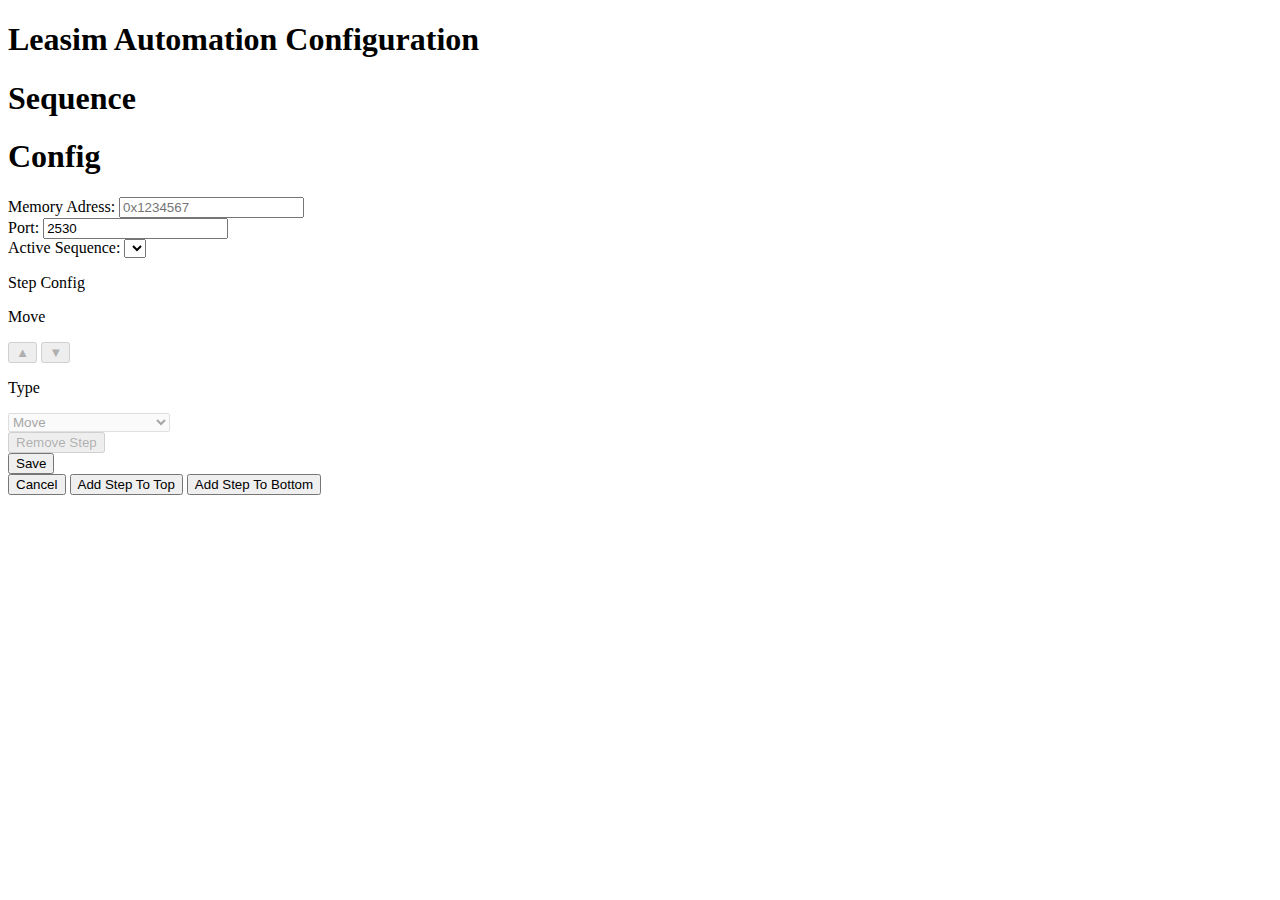
==== templates/index.html @ 06a14255 "More HTML" ====
<!DOCTYPE html>
<html lang="en">

<head>
    <meta charset="UTF-8">
    <meta name="viewport" content="width=device-width initial-scale=1.0">
    <link rel="stylesheet" href="static/css/style.css">
    <link href="static/css/tailwind.css" rel="stylesheet">
    <link rel="icon" type="image/png" href="static/favicon.png"/>

    <title>Learsim Config</title>
</head>

<body class="m-20" onload="onload()">
    <script src="static/js/script.js"></script>
    <div class="container mx-auto">
        <h1 class="text-4xl">Leasim Automation Configuration</h1>
        <div class="grid grid-cols-6 ">
            <div class="col-start-1 col-span-4">
                <div class="container mx-auto">
                    <h1 class="text-2xl">Sequence</h1>
                    <div class=" h-48r container mx-auto bg-gray-100 m-3 p-3 rounded-lg shadow-lg inside-box-shadow overflow-auto"
                        id="steps">

                    </div>
                </div>
            </div>
            <div class="col-start-5 col-span-2">
                <div class="container mx-auto">
                    <h1 class="text-2xl">Config</h1>
                </div>
                <div class="container m-3">
                    <div class="container">
                        <span>Memory Adress:</span>
                        <input class="mt-1 relative rounded-md shadow-sm border-2 p-1 border-gray-100" type="text"
                            name="adress" id="adrinput" placeholder="0x1234567" /> <button style="visibility: hidden;"
                            class="shadow-lg rounded-lg p-2 m-2 px-2 bg-red-500 text-white hover:bg-white hover:shadow-md hover:text-red-500 transition-colors focus:outline-none duration-200 ring-0 focus:shadow-sm transition-shadow	" id="newoffsetcontainer"
                            onclick="changeToNewAdress()">Change To New Adress</button>

                    </div>
                    <div class="container">
                        <span>Port:</span>
                        <input class="mt-1 relative rounded-md shadow-sm border-2 p-1 border-gray-100" type="text"
                            name="adress" id="portinput" placeholder="2530" value="2530" />
                    </div>
                    <div>
                        <span>Active Sequence:</span>
                        <select class="mt-1 relative rounded-md shadow-sm border-2 p-1 border-gray-100"
                            id="activeSelect" onchange="changeActive(this,event)">

                        </select>
                    </div>
                    <div
                        class=" relative container h-96 container mx-auto bg-gray-100 m-3 p-3 rounded-lg shadow-md inside-box-shadow">
                        <p class="text-xl">Step Config</p>
                       
                        <p>Move</p>
                        <button disabled
                            class="disabled:opacity-50 rounded-full p-1 px-3 bg-blue-500 text-white focus:outline-none"
                            onclick="moveup()" id="moveupbtn">▲</button>
                        <button disabled
                            class="disabled:opacity-50 rounded-full p-1 px-3 bg-blue-500 text-white focus:outline-none"
                            onclick="movedown()" id="movedownbtn">▼</button>
                        </br>
                        <p>Type</p>
                        <select class="mt-1 relative rounded-md shadow-sm border-2 p-1 border-gray-100"
                            id="typeselector" disabled>
                            <option value="move">Move</option>
                            <option value="drag">Drag</option>
                            <option value="popout">Pop Out</option>
                            <option value="mouseClick">Mouse Click</option>
                            <option value="keyPress">Key Press</option>
                            <option value="delay">Delay</option>
                            <option value="combinationPress">Combination Key Press</option>
                        </select>
                        <div class="container" id="selectioncontainer">
                        </div>
                        <button disabled id="removestep"
                        class=" align-end absolute bottom-0 right-0 shadow-lg rounded-lg text-sm p-1 m-4 text px-3 bg-red-500 text-white hover:bg-white hover:shadow-md hover:text-red-500 transition-colors focus:outline-none duration-200 ring-0 focus:shadow-sm transition-shadow	"
                        onclick="removeStep()">Remove Step</button>
                    </div>
                    <button
                        class="shadow-lg rounded-lg p-2 m-2 text-xl px-10 bg-blue-500 text-white hover:bg-white hover:shadow-md hover:text-blue-500 transition-colors focus:outline-none duration-200 ring-0 focus:shadow-sm transition-shadow	"
                        onclick="saveConfig()">Save</button>
                </div>
            </div>
        </div>
        <button
            class="shadow-lg rounded-lg p-2 m-2 text-xl px-10 bg-red-500 text-white hover:bg-white hover:shadow-md hover:text-red-500 transition-colors focus:outline-none duration-200 ring-0 focus:shadow-sm transition-shadow	"
            onclick="getConfig()">Cancel</button>
            <button
            class="shadow-lg rounded-lg p-2 m-2 text-xl px-10 bg-green-500 text-white hover:bg-white hover:shadow-md hover:text-green-500 transition-colors focus:outline-none duration-200 ring-0 focus:shadow-sm transition-shadow	"
            onclick="addNewStep(true)">Add Step To Top</button>
            <button
            class="shadow-lg rounded-lg p-2 m-2 text-xl px-10 bg-green-500 text-white hover:bg-white hover:shadow-md hover:text-green-500 transition-colors focus:outline-none duration-200 ring-0 focus:shadow-sm transition-shadow	"
            onclick="addNewStep(false)">Add Step To Bottom</button>
            

    </div>

    </div>

</body>

</html>
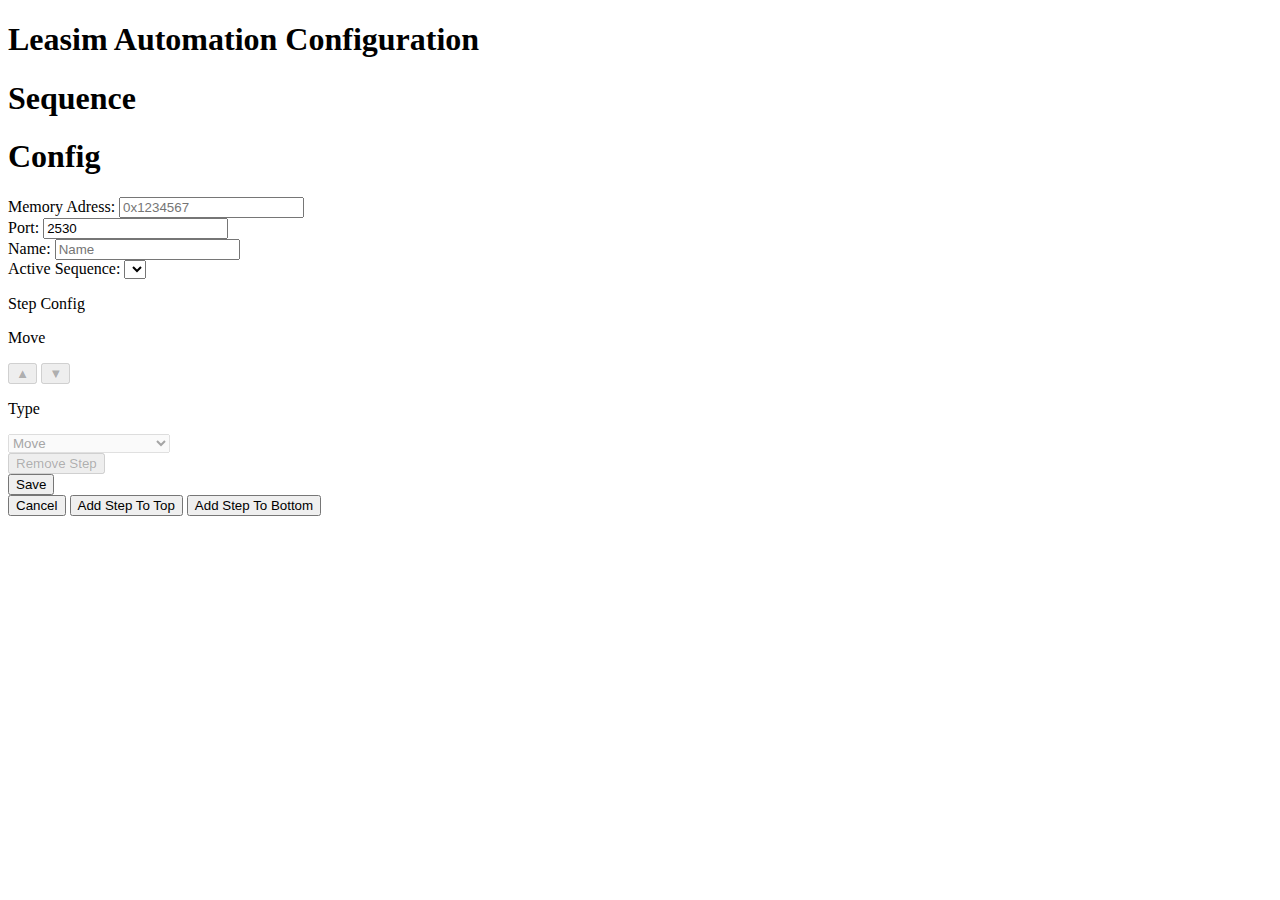
==== commit 8c9ecc24: "Fixed some JS and added functionality" ====
--- a/templates/index.html
+++ b/templates/index.html
@@ -42,6 +42,10 @@
                         <span>Port:</span>
                         <input class="mt-1 relative rounded-md shadow-sm border-2 p-1 border-gray-100" type="text"
                             name="adress" id="portinput" placeholder="2530" value="2530" />
+                    </br>
+                            <span>Name:</span>
+                        <input class="mt-1 relative rounded-md shadow-sm border-2 p-1 border-gray-100" type="text"
+                            name="seqnameInput" id="seqnameInput" placeholder="Name"  />
                     </div>
                     <div>
                         <span>Active Sequence:</span>
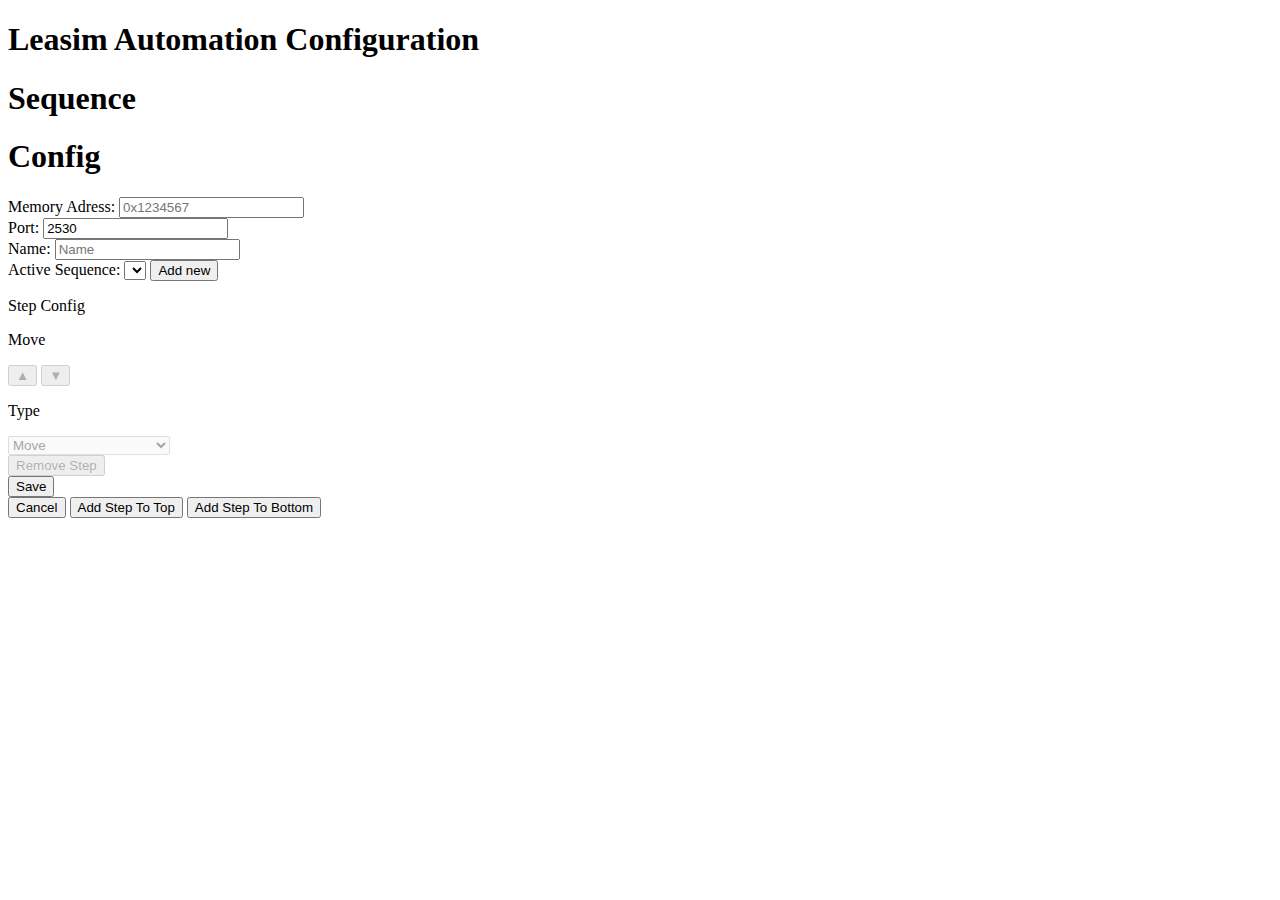
==== commit 3a929190: "Fixed so you can add new seqs" ====
--- a/templates/index.html
+++ b/templates/index.html
@@ -11,7 +11,7 @@
     <title>Learsim Config</title>
 </head>
 
-<body class="m-20" onload="onload()">
+<body class="m-20 mt-5 mb-0" onload="onload()">
     <script src="static/js/script.js"></script>
     <div class="container mx-auto">
         <h1 class="text-4xl">Leasim Automation Configuration</h1>
@@ -53,6 +53,8 @@
                             id="activeSelect" onchange="changeActive(this,event)">
 
                         </select>
+                        <button class="disabled:opacity-50 rounded-full p-1 px-3 bg-blue-500 text-white focus:outline-none"
+                            onclick="addSeq()" id="moveupbtn">Add new</button>
                     </div>
                     <div
                         class=" relative container h-96 container mx-auto bg-gray-100 m-3 p-3 rounded-lg shadow-md inside-box-shadow">
